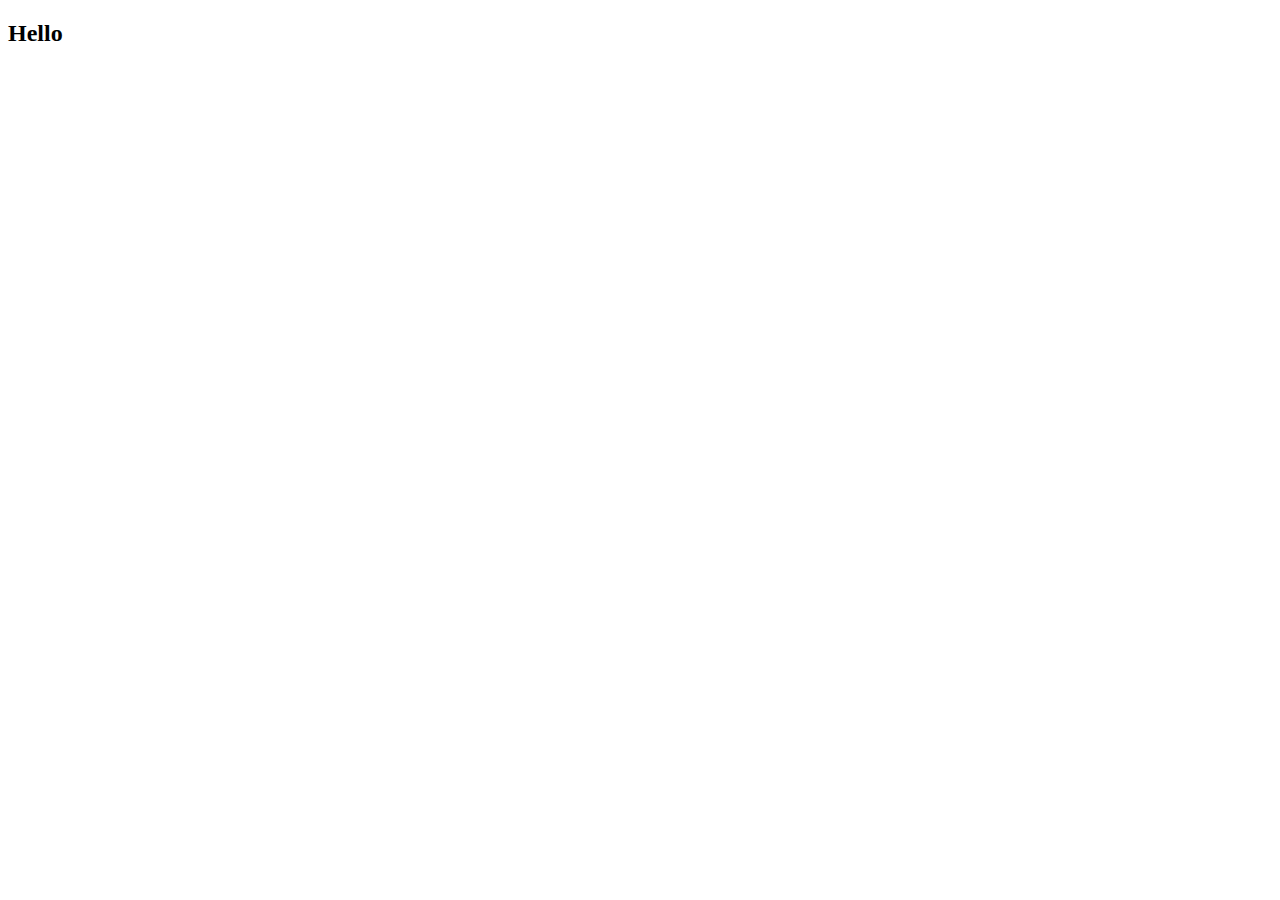
==== 1_Portfolio/index.html @ d42f0062 "update" ====
<!DOCTYPE html>
<html lang="en">
<head>
    <meta charset="UTF-8">
    <meta name="viewport" content="width=device-width, initial-scale=1.0">
    <title>Portfolio</title>
    <link rel="stylesheet" href="styles.css">
</head>
<body>
    <h2>Hello</h2>
</body>
</html>
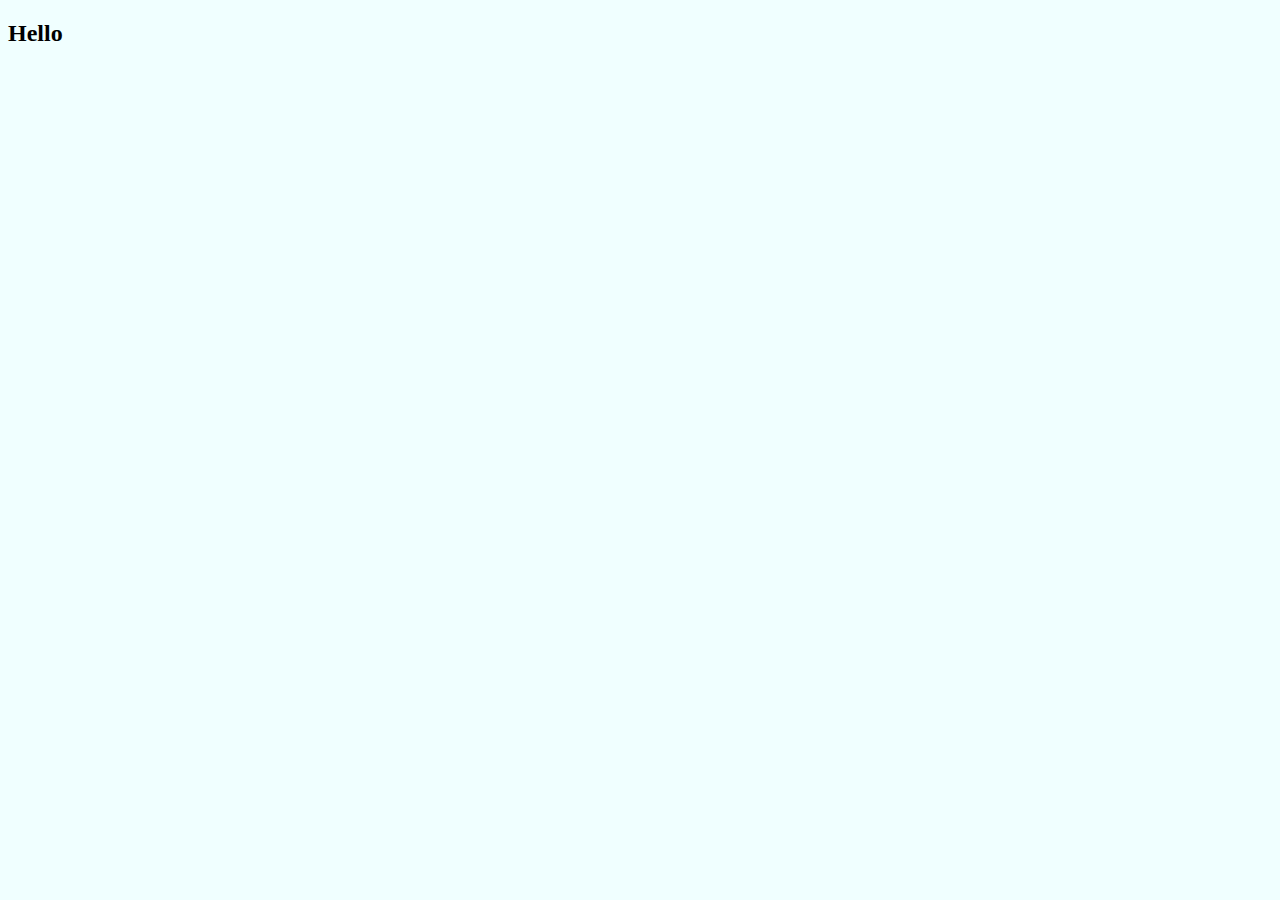
==== commit c317be6e: "several changes" ====
--- a/1_Portfolio/index.html
+++ b/1_Portfolio/index.html
@@ -1,12 +1,12 @@
 <!DOCTYPE html>
 <html lang="en">
-<head>
-    <meta charset="UTF-8">
-    <meta name="viewport" content="width=device-width, initial-scale=1.0">
+  <head>
+    <meta charset="UTF-8" />
+    <meta name="viewport" content="width=device-width, initial-scale=1.0" />
     <title>Portfolio</title>
-    <link rel="stylesheet" href="styles.css">
-</head>
-<body>
+    <link rel="stylesheet" href="styles.css" />
+  </head>
+  <body>
     <h2>Hello</h2>
-</body>
-</html>+  </body>
+</html>
--- a/1_Portfolio/styles.css
+++ b/1_Portfolio/styles.css
@@ -0,0 +1,3 @@
+body {
+  background-color: azure;
+}
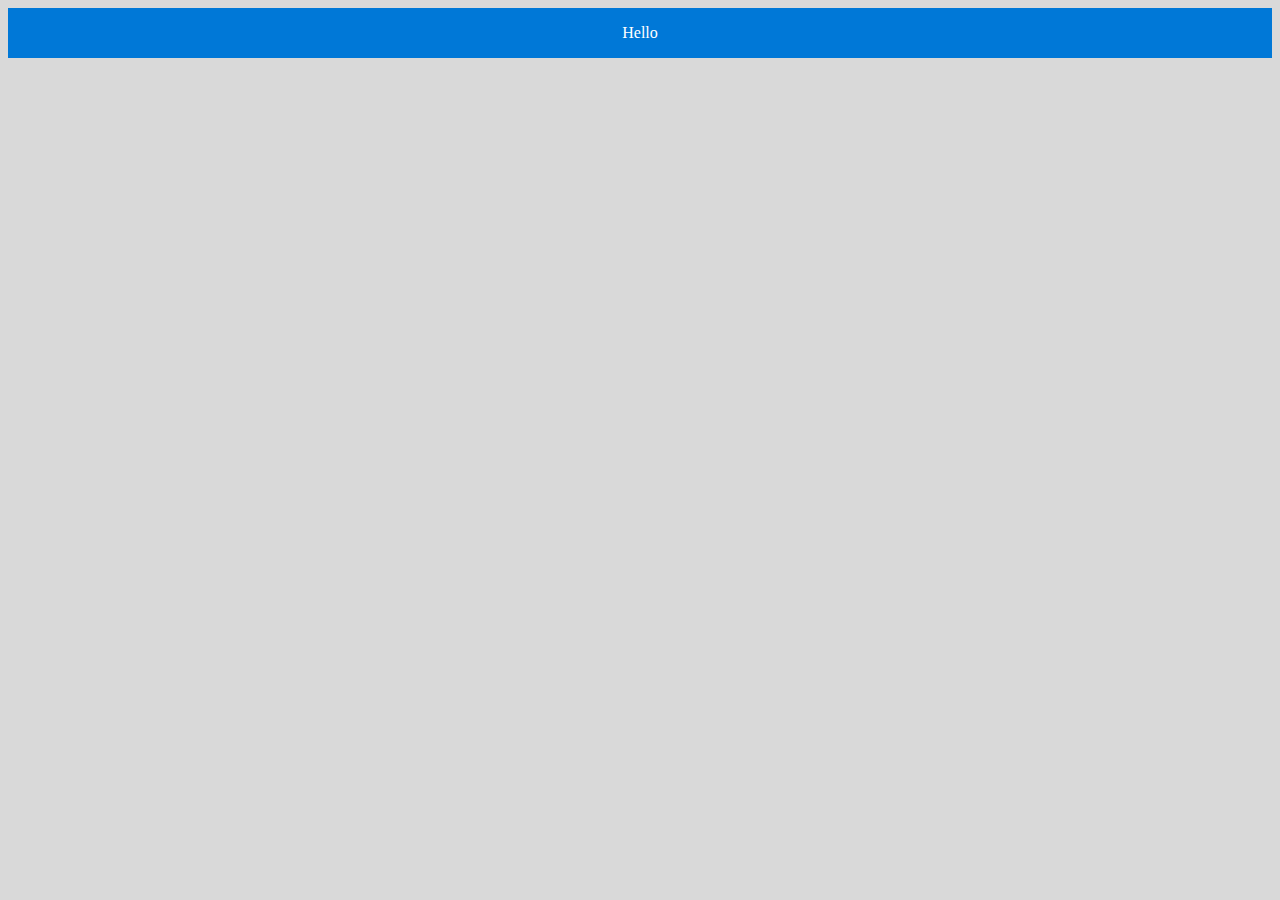
==== commit cbb6f7cd: "changes" ====
--- a/1_Portfolio/index.html
+++ b/1_Portfolio/index.html
@@ -7,6 +7,6 @@
     <link rel="stylesheet" href="styles.css" />
   </head>
   <body>
-    <h2>Hello</h2>
+    <header>Hello</header>
   </body>
 </html>
--- a/1_Portfolio/styles.css
+++ b/1_Portfolio/styles.css
@@ -1,3 +1,10 @@
 body {
-  background-color: azure;
+  background-color: #d9d9d9;
 }
+
+header{
+  background: #0078d7;
+  color: white;
+  text-align: center;
+  padding: 1rem;
+}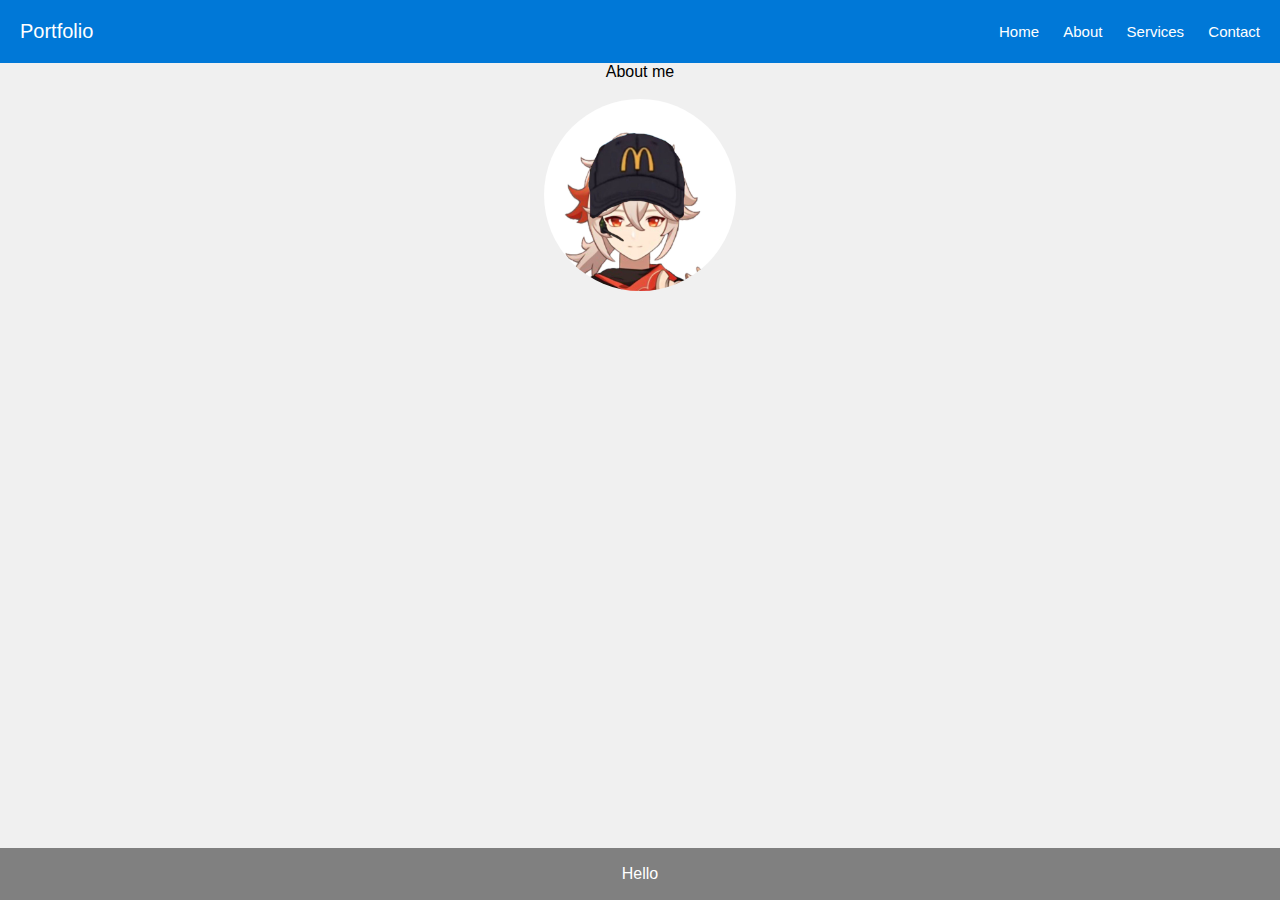
==== commit 71e7774f: "update design" ====
--- a/1_Portfolio/index.html
+++ b/1_Portfolio/index.html
@@ -6,7 +6,27 @@
     <title>Portfolio</title>
     <link rel="stylesheet" href="styles.css" />
   </head>
+
   <body>
-    <header>Hello</header>
+    <nav class="nav-bar">
+      <div class="title">Portfolio</div>
+      <div>
+      <a href="#home">Home</a>
+      <a href="#about">About</a>
+      <a href="#services">Services</a>
+      <a href="#contact">Contact</a>
+      </div>
+    </nav>
+    
+    <main>
+    <div class="bold">About me</div>
+    <br>
+    <img class="images" src="img/kazuha mcd.jpg" alt="My Fes" />
+    </main>
+
+    <footer>
+      <p>Hello</p>
+    </footer>
+
   </body>
 </html>
--- a/1_Portfolio/styles.css
+++ b/1_Portfolio/styles.css
@@ -1,10 +1,60 @@
 body {
-  background-color: #d9d9d9;
+  font-family: Arial, Helvetica, sans-serif;
+  margin: 0;
+  background-color: #f0f0f0;
+  display: flex;
+  flex-direction: column;
 }
 
 header{
   background: #0078d7;
   color: white;
   text-align: center;
-  padding: 1rem;
-}+  padding: auto;
+  margin: auto;
+}
+
+footer{
+  background: gray;
+  color: white;
+  position: absolute;
+  text-align: center;
+  padding: 1px 0;
+  bottom: 0;
+  width: 100%;
+}
+
+.images{
+  width: 15%;
+  height: 15%;
+  border-radius: 50%;
+  align-items: center;
+}
+
+main{
+  text-align: center;
+}
+
+.bold{
+  font-weight: 500;
+}
+
+.nav-bar{
+  background-color: #0078d7;
+  font-size: 15px;
+  padding: 20px;
+  display: flex;
+  justify-content: space-between;
+  align-items: center;
+}
+
+.title{
+  font-size: 20px;
+  color: white;
+
+}
+.nav-bar a{
+  text-decoration: none;
+  color: white;
+  margin-left: 20px;
+}
